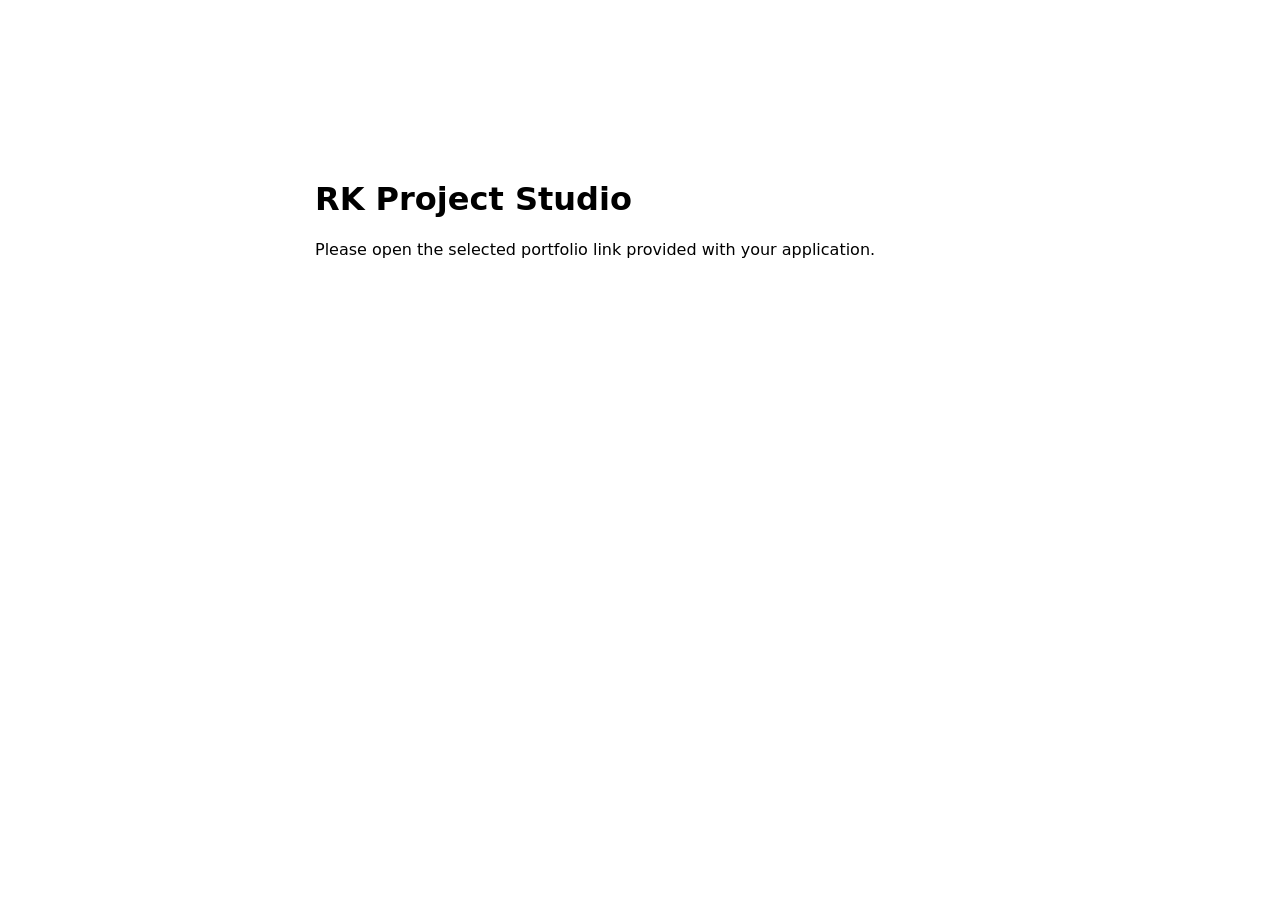
==== index.html @ 6c7b8fd9 "Publish selected portfolio: Electrolyser Rectifier" ====
<!doctype html><html lang="en"><head><meta charset="utf-8"><meta name="robots" content="noindex,nofollow"><meta name="viewport" content="width=device-width, initial-scale=1"><title>RK Project Studio</title></head><body style="font-family:system-ui;max-width:650px;margin:15vh auto;padding:24px"><h1>RK Project Studio</h1><p>Please open the selected portfolio link provided with your application.</p></body></html>
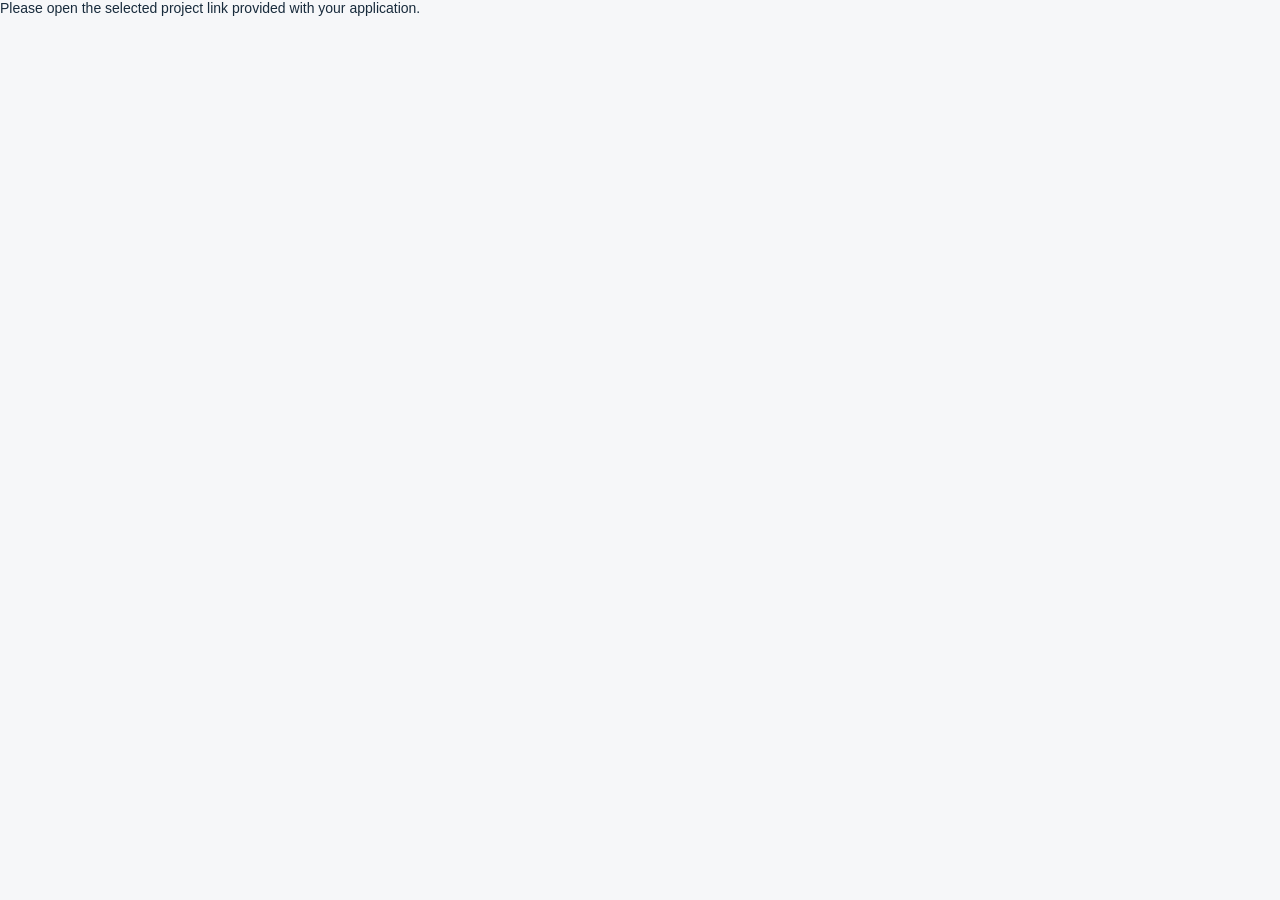
==== commit 96574183: "Build project selections from independent name-and-key links" ====
--- a/index.html
+++ b/index.html
@@ -1 +1 @@
-<!doctype html><html lang="en"><head><meta charset="utf-8"><meta name="robots" content="noindex,nofollow"><meta name="viewport" content="width=device-width, initial-scale=1"><title>RK Project Studio</title></head><body style="font-family:system-ui;max-width:650px;margin:15vh auto;padding:24px"><h1>RK Project Studio</h1><p>Please open the selected portfolio link provided with your application.</p></body></html>+<!doctype html><html lang="en"><head><meta charset="utf-8"><meta name="viewport" content="width=device-width, initial-scale=1"><meta name="robots" content="noindex,nofollow"><meta name="referrer" content="no-referrer"><title>Selected projects - RK Project Studio</title><script src="./assets/i18n.js"></script><script src="./assets/theme.js"></script><link rel="stylesheet" href="./assets/style.css?v=selection-links-1"><script src="./assets/comparisons.js" defer></script><script src="./assets/selection-loader.js?v=selection-links-1" defer></script></head><body><div id="public-portfolio">Opening selected projects…</div></body></html>
--- a/assets/style.css
+++ b/assets/style.css
@@ -0,0 +1,29 @@
+:root{--bg:#f6f7f9;--ink:#182b3c;--muted:#76828e;--line:#e1e6eb;--accent:#df6745;--navy:#172d40}*{box-sizing:border-box}body{margin:0;background:var(--bg);color:var(--ink);font:14px "Segoe UI",Arial,sans-serif}button,input,textarea,select{font:inherit}button{cursor:pointer;border:0;background:none;color:inherit}button:disabled{opacity:.5;cursor:wait}a{color:inherit;text-decoration:none}button:focus-visible,a:focus-visible{outline:3px solid #df674588;outline-offset:3px}h1,h2,h3,p{margin-top:0}h1{font-size:46px;letter-spacing:-2px;line-height:1.15;font-weight:600;margin-bottom:13px}h2{font-size:23px;letter-spacing:-.6px;font-weight:600}h3{font-size:16px;font-weight:600}p{line-height:1.7}small,.small{font-size:11px}.primary{background:var(--navy);color:white;border-radius:7px;padding:14px 20px;font-size:12px;font-weight:600;white-space:nowrap}.primary:hover{background:#28455d}.secondary{border:1px solid var(--line);background:white;padding:10px 14px;border-radius:6px;font-size:12px}.text-button{padding:0;font-size:12px;font-weight:600}.eyebrow{font-size:10px;font-weight:700;letter-spacing:2px;color:var(--muted);margin-bottom:14px}.brand{display:flex;align-items:center;gap:13px;font-size:10px;font-weight:700;letter-spacing:1.6px;line-height:1.6}.brand-mark{font-size:39px;line-height:1;font-weight:700;letter-spacing:-3px}.brand-mark span,.accent{color:var(--accent)}.studio{display:flex;min-height:100vh}.sidebar{width:228px;padding:34px 24px 24px;position:fixed;inset:0 auto 0 0;background:#fff;border-right:1px solid var(--line);display:flex;flex-direction:column}.nav-label{font-size:9px;letter-spacing:2px;color:#9ca5ad;margin:57px 12px 14px}.sidebar nav{display:grid;gap:7px}.sidebar nav button{display:flex;align-items:center;gap:12px;text-align:left;padding:13px 12px;border-radius:6px;color:#6b7885;font-size:12px}.sidebar nav button>span{font-size:18px}.sidebar nav button.active{color:var(--navy);background:#edf2f6;font-weight:600}.sidebar-bottom{margin-top:auto;padding:25px 12px 0}.sidebar-bottom small{font-size:8px;letter-spacing:1.3px;color:#739181}.sidebar-bottom p{font-size:12px;color:#8b97a2;margin:14px 0 25px}.main{margin-left:228px;width:calc(100% - 228px)}.topbar{height:79px;border-bottom:1px solid var(--line);display:flex;justify-content:space-between;align-items:center;padding:0 44px;background:#ffffff80;font-size:11px}.topbar>div{display:flex;align-items:center;gap:22px}.local-pill{color:#7d9a8b;font-size:10px}.avatar{display:grid;place-items:center;width:31px;height:31px;border-radius:50%;background:#e7ecf0;font-size:10px;font-weight:600}.main-content{max-width:1390px;margin:auto;padding:44px}.page-heading{display:flex;align-items:center;justify-content:space-between;margin-bottom:32px}.page-heading p{color:var(--muted);font-size:13px;margin:0}.stats{display:grid;grid-template-columns:repeat(3,1fr);background:white;border:1px solid var(--line);border-radius:9px;padding:24px 0;margin-bottom:36px}.stats>div{padding:0 26px;display:grid;gap:7px;border-right:1px solid var(--line)}.stats>div:last-child{border:0}.stats span{font-size:9px;letter-spacing:1.4px;color:#85909c}.stats strong{font-size:30px;font-weight:500;letter-spacing:-1px}.stats small{color:#9aa4ae;font-size:10px}.collection-heading{display:flex;justify-content:space-between;align-items:center;margin-bottom:20px}.collection-heading h3{margin:0}.collection-heading h3 span{font-size:10px;color:#8a97a2;background:#e9edf0;padding:3px 7px;border-radius:4px;margin-left:7px}.search{width:235px!important;background:transparent!important;padding:10px 13px!important;font-size:11px!important}.project-grid{display:grid;grid-template-columns:repeat(2,minmax(0,1fr));gap:24px}.project-card{background:white;border:1px solid var(--line);border-radius:9px;overflow:hidden}.project-card[hidden]{display:none}.cover{width:100%;aspect-ratio:1.2;display:block;padding:0;position:relative;background:#e8edf1;overflow:hidden;text-align:left}.cover img{width:100%;height:100%;object-fit:contain;transition:transform .4s}.cover:hover img{transform:scale(1.035)}.cover-label{position:absolute;left:17px;top:17px;background:#ffffffed;color:#475d6c;border-radius:4px;padding:6px 9px;font-size:8px;text-transform:uppercase;letter-spacing:.8px}.empty-cover{height:100%;display:flex;flex-direction:column;align-items:center;justify-content:center;background:linear-gradient(140deg,#e1e8ed,#f3f5f7);color:#899ca9;gap:15px}.empty-cover small{font-size:8px;letter-spacing:2px}.empty-cover>span{font-size:100px;color:#b3c3ce;line-height:1}.card-body{padding:24px}.card-body .eyebrow{font-size:8px;margin-bottom:10px}.card-body h2{font-size:20px;line-height:1.35;margin-bottom:11px}.card-body h2 button{padding:0;text-align:left;letter-spacing:-.5px}.card-body p{font-size:12px;line-height:1.65;color:#81909c;min-height:40px}.tools{display:flex;gap:8px;flex-wrap:wrap}.tool{display:inline-flex;align-items:center;gap:6px;font-size:9px;background:#f5f7f9;border:1px solid #e9edf1;border-radius:4px;padding:5px 7px;white-space:nowrap;color:#536575}.tool b{font-size:9px;color:var(--accent)}.card-footer{border-top:1px solid #edf0f3;padding-top:17px;margin-top:22px;display:flex;justify-content:space-between;align-items:center}.card-footer>span{font-size:10px;color:#99a4ad}.add-card{border:1px dashed #cfd8df;border-radius:9px;min-height:420px;display:flex;flex-direction:column;align-items:center;justify-content:center;color:#8294a2}.add-card:hover{background:#edf2f5}.add-card>span{font-size:23px;width:47px;height:47px;display:grid;place-items:center;border:1px solid #d3dce3;background:white;border-radius:50%;margin-bottom:21px;color:#6e8393}.add-card h3{font-size:15px;font-weight:500;margin-bottom:7px}.add-card p{font-size:11px}.workspace-note{display:flex;gap:16px;align-items:center;justify-content:space-between;padding:24px 0;margin-top:21px;border-top:1px solid var(--line);color:#7c8d9b}.workspace-note p{font-size:11px;margin:0}.workspace-note b{font-weight:600;color:#586c7c}.workspace-note .text-button{white-space:nowrap;font-size:10px}.muted{color:var(--muted)}.auth-wrap{min-height:100vh;display:grid;grid-template-columns:1fr 1fr}.auth-story{background:var(--navy);color:white;padding:45px 60px;display:flex;flex-direction:column;justify-content:space-between;min-height:700px}.auth-story .eyebrow{color:#97acbd}.auth-story h1{font-size:64px;line-height:1.13;font-weight:400;letter-spacing:-2px;margin-top:30px}.auth-story h1 em{font-family:Georgia,serif;color:#ee997f;font-weight:400}.auth-story p{color:#9caebe;font-size:14px;margin:28px 0}.auth-story>small{color:#8299ac;letter-spacing:2px;font-size:9px}.auth-panel{max-width:430px;width:100%;padding:60px 35px;margin:auto}.auth-panel h2{font-size:30px}.auth-panel>p{font-size:13px;color:var(--muted);margin-bottom:30px}.auth-panel form{display:grid;gap:20px}label{display:grid;gap:8px;font-size:12px;font-weight:500}label small{font-weight:400;color:var(--muted);font-size:10px}input:not([type=checkbox]),textarea,select{width:100%;padding:12px 13px;border:1px solid #dce2e8;border-radius:5px;background:#fff;color:var(--ink);outline:none;font-size:12px}input:focus,textarea:focus,select:focus{border-color:#8da6b9;box-shadow:0 0 0 3px #8da6b915}textarea{resize:vertical;line-height:1.6}input::placeholder,textarea::placeholder{color:#a0aab3}.error{color:#b84436;font-size:12px;margin:0}.local-note{font-size:10px;color:#8ba396;margin-top:28px}.loading,.error-page{padding:100px;max-width:800px;margin:auto}.error-page h1{font-size:36px;margin-top:35px}#toast{position:fixed;right:28px;bottom:25px;max-width:440px;border-radius:7px;background:#172d40;color:white;padding:14px 20px;box-shadow:0 6px 30px #172d4025;opacity:0;transform:translateY(20px);transition:.2s;pointer-events:none;font-size:12px;z-index:10}#toast.show{opacity:1;transform:translateY(0)}dialog{border:0;border-radius:12px;width:min(760px,calc(100% - 28px));padding:30px;max-height:90vh;color:var(--ink);box-shadow:0 20px 80px #172d4040}dialog::backdrop{background:#142b4066;backdrop-filter:blur(3px)}.modal-header{display:flex;justify-content:space-between}.modal-header h2{margin-bottom:25px}.close{font-size:28px;color:#8193a1;align-self:flex-start}.form-grid{display:grid;grid-template-columns:1fr 1fr;gap:18px}.wide{grid-column:1/-1}.modal-footer{display:flex;justify-content:space-between;align-items:center;margin-top:23px;gap:16px}.file-section{border-top:1px solid var(--line);margin-top:30px;padding-top:25px}.file-section p{font-size:11px}.file-section form{display:flex;gap:8px;margin:16px 0 10px;align-items:center}.file-section select{width:110px}.file-section input{min-width:0}.file-section button{white-space:nowrap}.file-list{display:grid;margin-top:20px}.file-list a{display:flex;justify-content:space-between;gap:12px;padding:14px 0;border-bottom:1px solid var(--line);font-size:11px}.file-list a span{overflow-wrap:anywhere}.file-list a small{white-space:nowrap;color:var(--muted);font-size:10px}.share-builder{display:grid;grid-template-columns:1fr 1fr;gap:45px;background:white;border:1px solid var(--line);padding:32px;border-radius:9px}.share-builder>div p{color:var(--muted);font-size:12px}.share-builder form{display:grid;gap:18px}.notice{background:#edf2f6;border:1px solid #dce5ec;padding:16px;border-radius:6px;font-size:11px;color:#667d8e;line-height:1.7;margin:18px 0}.project-checks{display:grid;gap:10px}.project-checks label{display:flex;gap:10px;font-size:12px;align-items:center;padding:12px;border:1px solid var(--line);border-radius:5px}.project-checks input{accent-color:var(--navy)}.section-title{margin-top:35px}.link-row{display:flex;align-items:center;gap:20px;background:white;padding:20px 24px;border:1px solid var(--line);border-radius:7px;margin-bottom:10px}.link-row>div{flex:1}.link-row h3{margin-bottom:5px;font-size:13px}.link-row p{font-size:10px;color:var(--muted);margin:0}.status{font-size:10px;color:#648772}.empty-list{padding:30px;color:var(--muted);font-size:12px;border:1px dashed #ccd7df;border-radius:6px}.created-link{padding:17px;background:#edf5f0;border-radius:6px;font-size:12px;overflow-wrap:anywhere}.created-link p{font-size:10px;margin:8px 0}.created-link input{font-size:10px;margin-bottom:12px}.storage-banner{background:white;padding:30px;border:1px solid var(--line);border-radius:9px}.storage-banner h2{font-size:36px;margin:0 0 10px}.storage-banner h2 small{font-size:13px;font-weight:400;color:var(--muted)}.storage-banner p{font-size:11px;color:var(--muted);margin:0}.storage-grid{display:grid;grid-template-columns:1fr 1fr;gap:20px;margin-top:25px}.storage-grid section{background:white;border:1px solid var(--line);border-radius:7px;padding:24px}.storage-grid .text-button{margin-top:20px}.reviewer{max-width:1320px;margin:auto;padding:0 55px}.reviewer header{display:flex;align-items:center;justify-content:space-between;padding:32px 0;border-bottom:1px solid var(--line)}.reviewer main{padding:65px 0}.reviewer main>h1{max-width:850px;font-size:54px}.review-intro{font-size:16px;color:#81909b;margin:25px 0 35px;max-width:760px}.reviewer .project-grid{max-width:1050px}.reviewer footer{padding:30px 0;border-top:1px solid var(--line);font-size:9px;letter-spacing:2px;color:#97a1a9}.project-detail{max-width:1000px}.detail-cover{width:100%;max-height:600px;object-fit:contain;background:#e8eef3;border-radius:8px;margin:35px 0}.project-detail section{margin:35px 0;padding-top:25px;border-top:1px solid var(--line)}.story{white-space:pre-wrap}.highlights{display:grid;grid-template-columns:repeat(3,1fr);gap:15px}.highlights>div{background:white;padding:20px;border-radius:6px;display:grid;gap:10px}.highlights span,.highlights small{font-size:11px;color:var(--muted)}.highlights strong{font-size:20px;font-weight:500}.project-detail li{line-height:1.8;font-size:13px;color:#6f8291}@media(min-width:1600px){.project-grid{grid-template-columns:repeat(3,minmax(0,1fr))}.reviewer .project-grid{grid-template-columns:repeat(2,minmax(0,1fr))}}@media(max-width:1000px){.sidebar{width:190px;padding:28px 16px}.main{margin-left:190px;width:calc(100% - 190px)}.main-content{padding:30px}.topbar{padding:0 30px}.stats>div{padding:0 17px}.card-body{padding:18px}.share-builder{gap:25px;padding:24px}.auth-story{padding:35px}.auth-story h1{font-size:52px}}@media(max-width:760px){.sidebar{position:relative;width:100%;padding:18px 20px;flex-direction:row;align-items:center;gap:25px;border-bottom:1px solid var(--line)}.sidebar .brand>span:last-child,.nav-label,.sidebar-bottom{display:none}.sidebar nav{display:flex;gap:2px}.sidebar nav button{padding:10px;font-size:10px;gap:6px}.studio{display:block}.main{margin:0;width:100%}.topbar{height:55px;padding:0 22px}.main-content{padding:30px 22px}.page-heading h1{font-size:36px}.page-heading{gap:15px}.page-heading .primary{font-size:11px;padding:12px}.stats{padding:18px 0}.stats>div{padding:0 12px}.stats span{font-size:7px}.stats small{font-size:8px}.stats strong{font-size:25px}.project-grid{grid-template-columns:1fr}.add-card{min-height:220px}.collection-heading{gap:12px}.collection-heading h3{font-size:14px}.search{width:175px!important}.workspace-note{align-items:flex-start;flex-wrap:wrap}.share-builder,.storage-grid{grid-template-columns:1fr}.auth-wrap{grid-template-columns:1fr}.auth-story{min-height:300px;padding:28px}.auth-story h1{font-size:36px;margin-top:15px}.auth-story h1 br{display:none}.auth-story p,.auth-story>small{display:none}.auth-story>div:last-of-type{padding-top:30px}.auth-panel{padding:35px 28px;max-width:480px}.form-grid{grid-template-columns:1fr}.wide{grid-column:1}.file-section form{flex-wrap:wrap}.file-section input{flex:1}.reviewer{padding:0 24px}.reviewer main{padding:40px 0}.reviewer main>h1{font-size:38px}.reviewer header .brand{font-size:8px}.highlights{grid-template-columns:1fr}.link-row{padding:16px;gap:10px}.storage-banner{padding:20px}.storage-banner p{overflow-wrap:anywhere}.error-page{padding:45px 25px}}
+/* Folder-based project library */
+.file-heading{align-items:flex-end}.library-size{font-size:11px;color:#8796a1;white-space:nowrap;margin-bottom:4px}.drive-toolbar{display:flex;justify-content:space-between;align-items:center;gap:16px;padding:20px 0;border-top:1px solid var(--line);border-bottom:1px solid var(--line);flex-wrap:wrap}.drive-actions,.drive-controls{display:flex;align-items:center;gap:9px}.drive-actions .primary{padding:12px 17px}.drive-actions .secondary{padding:11px 14px}.drive-controls .search{background:white!important;width:200px!important}.layout-switch{display:flex;border:1px solid var(--line);border-radius:6px;background:white;overflow:hidden}.layout-switch button{padding:9px 12px;color:#8393a0;font-size:17px;line-height:1}.layout-switch button[aria-pressed=true]{background:#eaf0f5;color:#193c55}.breadcrumbs{display:flex;align-items:center;gap:10px;flex-wrap:wrap;margin:25px 0 20px;font-size:12px}.breadcrumbs button{padding:4px 0;color:#6a7f90;text-align:left}.breadcrumbs button:last-child{color:#233f54;font-weight:600}.breadcrumbs>span{color:#acb6bd}.drive-panel{background:white;border:1px solid var(--line);border-radius:9px;min-height:310px;overflow:hidden;transition:border-color .15s,background .15s}.file-columns{display:grid;grid-template-columns:minmax(220px,1fr) 110px 135px 45px;gap:15px;padding:17px 24px;border-bottom:1px solid var(--line);font-size:10px;font-weight:600;color:#8796a2;background:#fafbfc}.drive-item{display:grid;grid-template-columns:minmax(220px,1fr) 110px 135px 45px;gap:15px;align-items:center;padding:5px 24px;border-bottom:1px solid #edf1f4;min-height:72px}.drive-item:hover{background:#f7fafc}.file-name{display:flex;align-items:center;gap:15px;min-width:0;text-align:left;padding:10px 0;font-size:12px;font-weight:500}.file-name>span:last-child{overflow-wrap:anywhere;min-width:0}.file-name small{display:block;font-weight:400;font-size:10px;color:#98a4ad;margin-top:5px}.file-symbol{display:grid;place-items:center;flex:0 0 36px;height:36px;border-radius:7px}.file-symbol svg{width:26px;height:26px;fill:none;stroke:currentColor;stroke-width:1.4;stroke-linejoin:round}.folder-symbol{color:#b18d44;background:#fbf5e7}.folder-symbol svg{fill:#e4c47f55}.document-symbol{color:#728eaa;background:#edf3f8}.file-type,.file-size{color:#93a0aa;font-size:11px}.file-open{display:grid;place-items:center;font-size:20px;color:#6e8596;border-radius:5px;min-height:35px}.file-open:hover{background:#e9f0f5}.drop-hint{text-align:center;padding:22px;color:#a1adb6;font-size:11px}.drag-over{border:2px dashed #5d8aa9;background:#edf6fb}.drag-over .drop-hint{background:#e6f2fa;color:#426f90;font-weight:600}.file-footnote{display:flex;justify-content:space-between;font-size:10px;color:#97a7b1;margin:19px 0}.file-footnote>span:first-child{color:#7f9b8d}.folder-empty{padding:46px 20px 25px;text-align:center;color:#8396a5}.folder-empty>svg{width:55px;height:55px;stroke:#c5d2dc;fill:none;stroke-width:1;display:block;margin:0 auto 20px}.folder-empty h3{font-size:14px;font-weight:500}.folder-empty p{font-size:11px}.drive-panel.grid{padding:20px}.grid .file-columns{display:none}.grid #drive-items{display:grid;grid-template-columns:repeat(auto-fill,minmax(200px,1fr));gap:14px}.grid .drive-item{display:grid;grid-template-columns:1fr 30px;gap:6px;padding:15px;border:1px solid var(--line);border-radius:7px;min-height:150px;align-content:start}.grid .file-name{grid-column:1/-1;align-items:flex-start;gap:11px}.grid .file-type{display:none}.grid .file-size{padding-top:13px}.grid .file-open{grid-column:2}.grid .folder-empty{grid-column:1/-1}.upload-progress{padding:15px 18px;border:1px solid #d8e8e1;background:#eef6f2;color:#4f7866;border-radius:6px;margin-bottom:18px;font-size:12px;overflow-wrap:anywhere}.upload-progress details{margin-top:12px;color:#986c4b;font-size:11px}.upload-progress ul{padding-left:18px;line-height:1.8}.drive-actions button:disabled{opacity:.4;cursor:default}#folder-error{margin-top:15px}@media(max-width:1000px){.file-columns,.drive-item{grid-template-columns:minmax(140px,1fr) 85px 90px 30px;gap:10px;padding-left:18px;padding-right:18px}.drive-toolbar{gap:12px}.drive-controls{flex:1}.drive-controls .search{flex:1;width:auto!important}}@media(max-width:760px){.file-heading{align-items:flex-start;flex-direction:column;gap:15px}.drive-actions{flex-wrap:wrap;width:100%}.drive-actions .primary,.drive-actions .secondary{font-size:10px;padding:11px 12px}.drive-controls{width:100%}.file-columns,.drive-item{grid-template-columns:minmax(130px,1fr) 65px 25px;gap:10px;padding-left:14px;padding-right:14px}.file-columns>span:nth-child(2),.file-type{display:none}.file-columns>span:nth-child(3){font-size:9px}.file-name{gap:10px;font-size:11px}.file-symbol{flex-basis:30px;height:32px}.file-size{font-size:10px}.breadcrumbs{font-size:10px;gap:7px}.file-footnote{font-size:8px;gap:10px}.grid #drive-items{grid-template-columns:repeat(auto-fill,minmax(150px,1fr))}.grid .drive-item{padding:12px}.grid .file-name{flex-direction:column;gap:10px}.drive-panel.grid{padding:12px}}
+/* Appearance: the existing palette is the default light theme. */
+:root{color-scheme:light}.theme-toggle{display:inline-flex;align-items:center;justify-content:center;gap:7px;padding:8px 10px;border:1px solid var(--line);border-radius:6px;background:transparent;color:var(--ink);font-size:10px;white-space:nowrap}.theme-toggle>span:first-child{font-size:15px;line-height:1}.theme-toggle:hover{background:#8294a214}.auth-panel>.theme-toggle{display:flex;margin:0 0 30px auto}.reviewer header>.theme-toggle{margin-left:auto;margin-right:25px}html[data-theme=dark]{color-scheme:dark;--bg:#101820;--ink:#e0e9f1;--muted:#9aaebb;--line:#30404e;--accent:#f38b69;--navy:#213d53}html[data-theme=dark] body{background:var(--bg);color:var(--ink)}html[data-theme=dark] :is(.sidebar,.stats,.project-card,.share-builder,.link-row,.storage-banner,.storage-grid section,.highlights>div,.drive-panel,dialog){background:#192530}html[data-theme=dark] .topbar{background:#14212c}html[data-theme=dark] :is(.secondary,input:not([type=checkbox]),textarea,select,.file-columns,.layout-switch){background:#14212c;color:var(--ink);border-color:var(--line)}html[data-theme=dark] .drive-controls .search{background:#14212c!important}html[data-theme=dark] :is(.sidebar nav button.active,.avatar,.collection-heading h3 span,.layout-switch button[aria-pressed=true]){background:#293e50;color:#d9e8f4}html[data-theme=dark] .sidebar nav button{color:#a7b9c7}html[data-theme=dark] .primary{background:#df7958;color:#10212c}html[data-theme=dark] .primary:hover{background:#f29574}html[data-theme=dark] :is(.card-body p,.page-heading p,.stats small,.file-type,.file-size,.file-footnote,.file-name small,.card-footer>span,.file-columns,.drop-hint,.library-size,.review-intro,.sidebar-bottom p,.link-row p,.project-detail li,.breadcrumbs button,.workspace-note){color:#9aafbe}html[data-theme=dark] .breadcrumbs button:last-child{color:#e1edf5}html[data-theme=dark] .tool{background:#243646;border-color:#344b5e;color:#c6d6e2}html[data-theme=dark] :is(.card-footer,.drive-item){border-color:#30404e}html[data-theme=dark] :is(.cover,.detail-cover){background:#263746}html[data-theme=dark] .cover-label{background:#192d3fef;color:#d4e2ed}html[data-theme=dark] .empty-cover{background:linear-gradient(140deg,#253e51,#1b2c3a);color:#a9c2d4}html[data-theme=dark] .empty-cover>span{color:#61869e}html[data-theme=dark] .add-card{border-color:#455b6d;color:#9db2c2}html[data-theme=dark] :is(.add-card:hover,.drive-item:hover,.file-open:hover){background:#223746}html[data-theme=dark] .add-card>span{background:#24394a;border-color:#42596b;color:#b8ccdc}html[data-theme=dark] .notice{background:#223646;border-color:#385368;color:#b6ccdd}html[data-theme=dark] :is(.workspace-note b,.file-open){color:#b9cfdf}html[data-theme=dark] .folder-symbol{background:#413c2c;color:#ddbd7d}html[data-theme=dark] .document-symbol{background:#263e53;color:#a2c2e0}html[data-theme=dark] :is(.created-link,.upload-progress){background:#1f3c33;border-color:#395f4e;color:#b6dac5}html[data-theme=dark] .upload-progress details{color:#efbd91}html[data-theme=dark] .status{color:#a3cdb2}html[data-theme=dark] .error{color:#ffa898}html[data-theme=dark] input::placeholder,html[data-theme=dark] textarea::placeholder{color:#8198a9}html[data-theme=dark] .drag-over{background:#1c3b50;border-color:#81aeca}html[data-theme=dark] .drag-over .drop-hint{background:#27495f;color:#d5e9f8}html[data-theme=dark] .auth-story{background:#122535;color:#f0f5fa}html[data-theme=dark] #toast{background:#d5e5f0;color:#162a39}html[data-theme=dark] dialog::backdrop{background:#0009}@media(max-width:760px){.topbar>div{gap:10px}.topbar .local-pill{display:none}.theme-toggle{font-size:9px;padding:7px 8px}.reviewer header>.theme-toggle{margin-right:12px}.reviewer header{gap:10px;flex-wrap:wrap}}
+.appearance-controls{display:flex;align-items:center;gap:8px}.language-control{display:block}.language-control select{font-size:10px;padding:8px 25px 8px 9px;border:1px solid var(--line);background:transparent;min-width:85px;height:33px;color:var(--ink)}.sr-only{position:absolute;width:1px;height:1px;padding:0;margin:-1px;overflow:hidden;clip:rect(0,0,0,0);white-space:nowrap;border:0}.auth-panel>.appearance-controls{justify-content:flex-end;margin-bottom:30px}.reviewer header>.appearance-controls{margin-left:auto;margin-right:20px}html[data-theme=dark] .language-control select{background:#14212c}.topbar{gap:15px}.topbar>div{flex-shrink:0}.auth-story h1{overflow-wrap:break-word}@media(max-width:760px){.topbar{min-height:60px;height:auto;padding-top:12px;padding-bottom:12px;flex-wrap:wrap}.topbar>div{margin-left:auto}.appearance-controls{gap:5px}.language-control select{font-size:9px;padding:7px 18px 7px 7px;min-width:78px;height:31px}.reviewer header>.appearance-controls{margin-right:0}.drive-actions{flex-wrap:wrap}.page-heading .primary{white-space:normal}.sidebar nav button{min-width:0}.auth-story h1{font-size:33px}.auth-story h1 br{display:block}}
+/* Studio name follows the RK profile badge in the admin header. */
+.topbar-studio-name{font-size:10px;font-weight:700;letter-spacing:1.6px;line-height:1.6;color:var(--ink)}@media(max-width:760px){.topbar-studio-name{font-size:8px;letter-spacing:1.2px}}
+.pages-publisher{padding:28px;background:white;border:1px solid var(--line);border-radius:9px;margin-bottom:45px}.pages-publisher>p{color:var(--muted);font-size:12px}.pages-publisher form{display:grid;gap:18px}.pages-publisher form>label:first-child{max-width:500px}.public-project{border:1px solid var(--line);border-radius:6px;padding:16px;margin-bottom:10px}.public-check{display:flex;align-items:flex-start;gap:10px;font-size:12px;line-height:1.6}.public-check input{accent-color:var(--navy);margin-top:4px;flex-shrink:0}.public-file-choices{padding:16px 0 0 24px}.public-file-choices[hidden]{display:none}.public-file-choices label{margin:8px 0}.public-file-choices small{display:block;color:var(--muted);font-size:10px}.public-ack{background:#f3f6f8;padding:14px;border-radius:6px}.pages-publisher .primary{justify-self:start}.public-url{font-size:11px;overflow-wrap:anywhere;display:block;margin-top:8px;color:var(--accent)}#pages-progress{font-size:12px;margin:0;overflow-wrap:anywhere}html[data-theme=dark] .pages-publisher{background:#192530}html[data-theme=dark] .public-ack{background:#243646}@media(max-width:760px){.pages-publisher{padding:20px}.public-file-choices{padding-left:10px}.pages-publisher .link-row{align-items:flex-start;flex-direction:column}}
+.comparison-intro{color:var(--muted);font-size:12px}.comparison-block{margin:28px 0 35px}.comparison-block h3{font-size:19px;margin-bottom:10px}.comparison-context{font-size:12px;color:var(--muted);max-width:900px;line-height:1.8}.comparison-scroll{overflow-x:auto;border:1px solid var(--line);border-radius:8px;background:white}.comparison-scroll table{width:100%;border-collapse:collapse;text-align:left;font-size:12px;font-variant-numeric:tabular-nums}.comparison-scroll thead{background:#edf2f6;color:#597181}.comparison-scroll th,.comparison-scroll td{padding:15px 18px;border-bottom:1px solid var(--line);white-space:nowrap}.comparison-scroll thead th{font-weight:600;font-size:11px;white-space:normal;min-width:140px}.comparison-scroll tbody th{font-weight:500}.comparison-scroll tbody tr:last-child>*{border-bottom:0}.comparison-reference{background:#f1f7f4}.comparison-reference small{display:block;font-size:9px;color:#678b77;margin-top:5px}.comparison-insight{font-size:12px;line-height:1.8;margin:15px 0 7px;padding-left:13px;border-left:2px solid var(--accent)}.comparison-source{font-size:10px;color:var(--muted)}html[data-theme=dark] .comparison-scroll{background:#192530}html[data-theme=dark] .comparison-scroll thead{background:#243b4e;color:#b5cedf}html[data-theme=dark] .comparison-reference{background:#203a33}html[data-theme=dark] .comparison-reference small{color:#a0c7ae}@media(max-width:760px){.comparison-scroll th,.comparison-scroll td{padding:12px 13px}.comparison-scroll thead th{min-width:125px}.comparison-block h3{font-size:17px}}
+.file-heading-actions{display:flex;flex-direction:column;gap:12px;align-items:flex-end}.file-root-help{color:var(--muted);font-size:12px;line-height:1.7;margin:18px 0 0}@media(max-width:760px){.file-heading-actions{align-items:flex-start}}
+.project-cover-wrap{position:relative}.project-image-actions{position:absolute;top:14px;right:14px;display:flex;gap:6px;z-index:1}.project-image-actions button{background:#fffffff2;border:1px solid #d9e2e9;border-radius:5px;padding:8px 10px;font-size:10px;font-weight:600;box-shadow:0 2px 8px #172d4010;color:#29475d}.project-image-actions button:hover{background:#e8f0f6}.project-cover-wrap .cover-label{max-width:calc(100% - 185px);white-space:normal}.project-manage-links{display:flex;flex-direction:column;align-items:flex-end;gap:10px}.published-project-link{font-size:10px;color:var(--accent)}.project-preview-dialog{width:min(1050px,calc(100% - 28px));padding:32px}.project-preview-dialog .project-detail h1{font-size:36px;margin-top:20px}.project-preview-dialog .modal-header>div{max-width:85%}html[data-theme=dark] .project-image-actions button{background:#203748f2;border-color:#466176;color:#d9e8f4}html[data-theme=dark] .project-image-actions button:hover{background:#314e63}@media(max-width:760px){.project-image-actions{top:12px;right:10px}.project-image-actions button{font-size:9px;padding:7px}.project-cover-wrap .cover-label{max-width:calc(100% - 150px);font-size:7px}.project-preview-dialog{padding:20px}.project-preview-dialog .project-detail h1{font-size:28px}}
+
+.project-image-grid{display:grid;grid-template-columns:repeat(2,minmax(0,1fr));gap:24px}.project-image-grid figure{margin:0;border:1px solid var(--line);border-radius:8px;overflow:hidden}.project-image-grid a{display:block;background:white}.project-image-grid img{display:block;width:100%;height:auto;object-fit:contain}.project-image-grid figcaption{padding:16px;font-size:13px;line-height:1.7;color:var(--ink)}@media(max-width:760px){.project-image-grid{grid-template-columns:1fr}}
+
+/* Keep cover-image letterboxing white in both themes. */
+html .project-card .cover:has(img),html[data-theme=dark] .project-card .cover:has(img),html .detail-cover,html[data-theme=dark] .detail-cover{background:#fff}
+html .project-card .cover-label,html[data-theme=dark] .project-card .cover-label{background:#edf4dd;color:#35501c;border:1px solid #b8cc8c;box-shadow:0 2px 6px #10212c12}
+html .project-image-actions button,html[data-theme=dark] .project-image-actions button{background:#203b50;color:#fff;border-color:#446176}
+html .project-image-actions button:hover,html[data-theme=dark] .project-image-actions button:hover{background:#31556e}
+
+.project-image-grid figcaption strong{display:block;margin-bottom:12px;font-size:16px}.project-image-grid figcaption p{margin:0;font-size:14px;line-height:1.85;color:var(--ink)}
+
+/* Align project actions at the bottom regardless of title or summary length. */
+.project-card{display:flex;flex-direction:column}.project-card>.cover,.project-card>.project-cover-wrap{flex-shrink:0}.project-card .card-body{display:flex;flex-direction:column;flex:1}.project-card .card-body>.tools{margin-bottom:22px}.project-card .card-footer{margin-top:auto}
+
+.project-back{display:inline-flex;margin-bottom:25px;align-items:center;gap:8px}
+
+.selection-link-builder{border:1px solid var(--line);border-radius:8px;padding:22px;margin:28px 0}.selection-link-builder>p{font-size:12px;color:var(--muted)}.selection-link-builder .public-url{overflow-wrap:anywhere}
